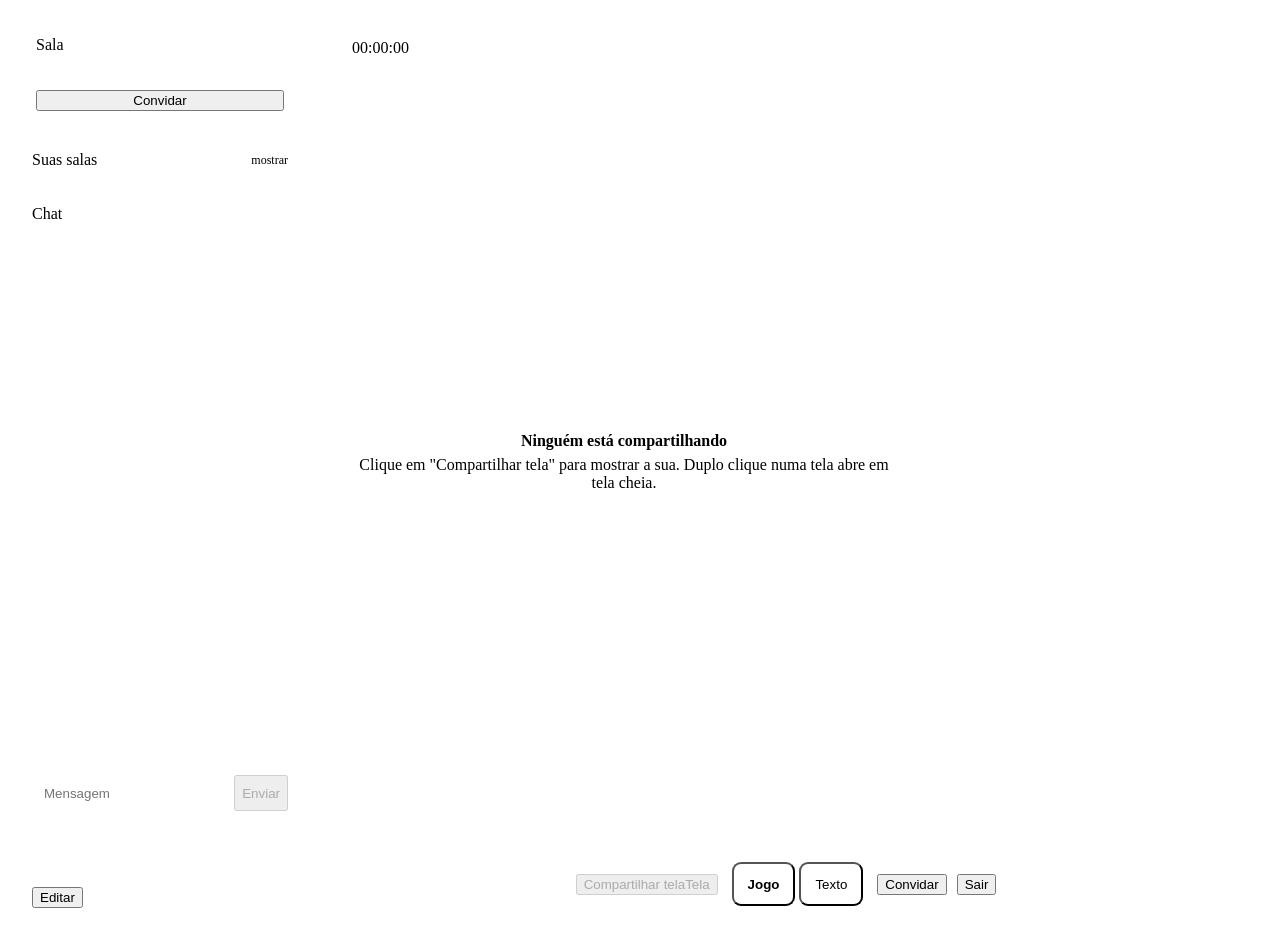
==== static/room.html @ 73da8021 "chore: remove barra oculta do ícone Co-Authored-By: Claude Sonnet 5.5 <noreply@anthropic.com>" ====
<!doctype html>
<html lang="pt-BR">
<head>
  <meta charset="utf-8">
  <meta name="viewport" content="width=device-width, initial-scale=1">
  <title>CPX Call</title>
  <link rel="icon" href="/favicon.svg" type="image/svg+xml">
  <link rel="apple-touch-icon" href="/apple-touch-icon.png">
  <meta name="theme-color" content="#0B0C10">
  <link rel="stylesheet" href="/common.css">
  <style>

    /* ---------- layout ---------- */
    .app { height: 100vh; height: 100dvh; padding: 12px; display: flex; gap: 12px; }


    .side { width: 280px; flex: none; display: flex; flex-direction: column; gap: 12px; overflow-y: auto; }
    .room { padding: 16px; display: flex; flex-direction: column; gap: 12px; }
    .room h1 { margin: 0; font-size: 16px; font-weight: 600; }
    #people { list-style: none; margin: 0; padding: 0; display: flex; flex-direction: column; gap: 8px; max-height: 240px; overflow-y: auto; }
    .hud { flex: none; padding: 12px; }
    .hud-summary { display: flex; align-items: center; justify-content: space-between; cursor: pointer; list-style: none; }
    .hud-summary::-webkit-details-marker { display: none; }
    .hud-summary::after { content: 'mostrar'; font-size: 12px; color: var(--muted); }
    .hud[open] .hud-summary::after { content: 'esconder'; }
    .hud-body { margin-top: 10px; display: flex; flex-direction: column; gap: 8px; }
    #hud-rooms { list-style: none; margin: 0; padding: 0; display: flex; flex-direction: column; gap: 4px; max-height: 148px; overflow-y: auto; }
    .hud-room { display: flex; align-items: center; gap: 10px; padding: 6px 8px; border-radius: 10px; color: inherit; text-decoration: none; }
    .hud-room:hover { background: var(--raised); }
    .hud-room[aria-current="page"] { background: var(--raised); box-shadow: inset 0 0 0 1px var(--border-strong); }
    .hud-icon { flex: none; width: 28px; height: 28px; border-radius: 9px; display: flex; align-items: center; justify-content: center; font-size: 13px; font-weight: 700; }
    .hud-name { flex: 1; min-width: 0; font-weight: 500; }
    .hud-count { flex: none; font-size: 12px; }
    .hud-new { display: flex; gap: 8px; }
    .hud-new input { flex: 1; min-width: 0; height: 36px; padding: 0 12px; border-radius: 10px; border: 1px solid var(--border-strong); background: var(--raised); }
    .chat { flex: 1; min-height: 120px; padding: 12px; display: flex; flex-direction: column; gap: 10px; }
    #chat-close { display: none; }
    #messages { flex: 1; min-height: 0; overflow-y: auto; list-style: none; margin: 0; padding: 0 4px 0 0; display: flex; flex-direction: column; }
    .msg { padding-top: 10px; }
    .msg.grouped { padding-top: 2px; }
    .msg-head { display: flex; align-items: center; gap: 8px; margin-bottom: 2px; min-width: 0; }
    .msg-head .avatar { width: 24px; height: 24px; font-size: 10px; }
    .msg-head strong { font-size: 13px; font-weight: 600; }
    .msg-head time { flex: none; font-size: 11px; color: var(--muted); }
    .msg-text { margin: 0; padding-left: 32px; overflow-wrap: anywhere; white-space: pre-wrap; }
    .msg-text a { color: #B3A6FF; }
    .system { padding: 8px 0 2px; font-size: 12px; color: var(--muted); text-align: center; }
    .chat-form { display: flex; gap: 8px; }
    .chat-form input { flex: 1; min-width: 0; height: 36px; padding: 0 12px; border-radius: 10px; border: 1px solid var(--border-strong); background: var(--raised); }
    .badge { min-width: 18px; height: 18px; margin-left: 6px; padding: 0 5px; border-radius: 9px; background: var(--live); color: var(--bg); font-size: 11px; font-weight: 700; display: inline-flex; align-items: center; justify-content: center; }
    #chat-toggle { display: none; }
    .me { margin-top: auto; padding: 12px; }
    .me .avatar { width: 40px; height: 40px; font-size: 13px; }
    .me-text { display: flex; flex-direction: column; min-width: 0; }
    .me-text strong { font-weight: 600; }
    .me-text span { font-size: 12px; }

    .stage { flex: 1; min-width: 0; display: flex; flex-direction: column; gap: 12px; }
    .topbar { flex: none; height: 56px; padding: 0 16px; display: flex; align-items: center; gap: 12px; }
    .topbar h2 { margin: 0; font-size: 16px; font-weight: 600; }
    .topbar-end { margin-left: auto; display: flex; gap: 8px; }
    .topbar .pill { background: var(--live-bg); color: var(--live); }
    .net { position: relative; display: inline-flex; align-items: center; padding: 6px; border-radius: 8px; color: var(--muted); cursor: default; }
    .net[hidden] { display: none; }
    .net svg { fill: currentColor; display: block; }
    .net.good { color: #6FD39B; }
    .net.mid { color: var(--warn); }
    .net.bad { color: var(--danger); }
    .net-tip { position: absolute; top: calc(100% + 6px); right: 0; z-index: 20; min-width: 170px; padding: 10px 12px; border-radius: 10px; background: var(--raised); border: 1px solid var(--border-strong); color: var(--text); font-size: 12px; line-height: 1.6; white-space: nowrap; box-shadow: 0 6px 20px rgba(0,0,0,.4); opacity: 0; visibility: hidden; transition: opacity .12s; pointer-events: none; }
    .net:hover .net-tip, .net:focus .net-tip { opacity: 1; visibility: visible; }
    .net-tip .row { display: flex; justify-content: space-between; gap: 16px; }
    .topbar .pill.reconnecting { background: var(--raised); color: var(--warn); }

    .content { flex: 1; min-height: 0; display: grid; grid-template-columns: minmax(0, 2fr) minmax(0, 1fr); gap: 12px; }
    #screens { min-height: 0; display: grid; gap: 12px; grid-template-columns: repeat(var(--cols, 1), minmax(0, 1fr)); grid-auto-rows: minmax(0, 1fr); }
    .screen { min-height: 0; padding: 12px; display: flex; flex-direction: column; gap: 10px; }
    .frame { flex: 1; min-height: 0; border-radius: 12px; background: var(--frame); border: 1px solid var(--border-strong); overflow: hidden; display: flex; flex-direction: column; align-items: center; justify-content: center; gap: 6px; color: var(--faint); text-align: center; }
    .frame video { width: 100%; height: 100%; display: block; object-fit: contain; background: #000; touch-action: manipulation; /* no double-tap zoom */ }
    #empty .frame { padding: 24px; }
    #empty strong { color: var(--muted); font-weight: 600; }
    .screen-foot { display: flex; flex-wrap: wrap; align-items: center; gap: 8px; font-size: 13px; min-width: 0; }
    .screen-foot .pill { color: var(--live); font-size: 13px; overflow: hidden; text-overflow: ellipsis; max-width: 100%; }
    .screen-foot .hint { margin-left: auto; }
    .screen-actions { margin-left: auto; display: flex; flex-wrap: wrap; justify-content: flex-end; align-items: center; gap: 8px; }
    .screen-actions .btn { flex: none; }
    .screen-actions .volume { flex: none; width: 90px; accent-color: var(--accent); }
    .waiting { padding: 24px; display: flex; flex-direction: column; align-items: center; gap: 12px; color: var(--muted); }
    .failed strong { color: var(--warn); font-weight: 600; }
    .failed span { max-width: 44ch; font-size: 13px; }

    #tiles { min-height: 0; display: flex; flex-direction: column; gap: 12px; overflow-y: auto; }
    .tile { flex: 1; min-height: 120px; padding: 8px; display: flex; flex-direction: column; align-items: center; justify-content: center; gap: 8px; text-align: center; }
    .tile.self { border: 2px solid var(--online); }
    .tile .avatar { width: 64px; height: 64px; font-size: 18px; }
    .tile strong { font-weight: 600; max-width: 100%; }
    .tile .status { font-size: 12px; }
    .tile > * { flex-shrink: 0; } /* never squash the name away */
    .tile-text { display: flex; flex-direction: column; align-items: center; gap: 2px; min-width: 0; max-width: 100%; }
    @media (min-width: 761px) {
      /* Many people: avatar beside the name, so every card stays readable. */
      #tiles.compact .tile { flex: none; min-height: 0; flex-direction: row; justify-content: flex-start; gap: 12px; padding: 10px 12px; text-align: left; }
      #tiles.compact .tile .avatar { width: 40px; height: 40px; font-size: 13px; }
      #tiles.compact .tile-text { flex: 1 1 auto; align-items: flex-start; }
    }

    .controls { flex: none; height: 72px; display: flex; align-items: center; justify-content: center; gap: 10px; }
    .mode { display: inline-flex; height: 44px; padding: 4px; gap: 4px; border-radius: 12px; background: var(--raised); }
    .mode-btn { padding: 0 14px; border-radius: 9px; background: transparent; color: var(--muted); }
    .mode-btn[aria-pressed="true"] { background: var(--card); color: var(--text); font-weight: 600; box-shadow: inset 0 0 0 1px var(--border-strong); }


    /* ---------- mobile ---------- */
    @media (max-width: 760px) {
      .side, .screen-foot .hint, .tile .status, .mode, .pip-btn, .volume { display: none; }
      .topbar { height: 52px; padding: 0 14px; gap: 10px; }
      .topbar h2 { font-size: 15px; }
      .topbar .pill { font-size: 11px; padding: 3px 8px; }
      .content { display: flex; flex-direction: column; }
      #screens { flex: 1; grid-template-columns: minmax(0, 1fr); }
      .screen { padding: 10px; gap: 8px; }
      #tiles { flex: none; flex-direction: row; overflow-x: auto; overflow-y: hidden; gap: 10px; }
      .tile { flex: 1 0 96px; min-height: 0; height: 96px; gap: 4px; }
      .tile .avatar { width: 40px; height: 40px; font-size: 13px; }
      .tile strong { font-size: 12px; font-weight: 400; }
      .controls { height: 88px; padding: 12px; border-radius: 20px; display: grid; grid-template-columns: repeat(4, minmax(0, 1fr)); gap: 8px; }
      #chat-toggle { display: inline-flex; }
      /* Mobile: the chat opens full screen over the call. */
      body.chat-open .side { display: flex; position: fixed; inset: 0; z-index: 5; width: auto; padding: 12px; background: var(--bg); }
      body.chat-open .side .room, body.chat-open .side .hud, body.chat-open .side .me { display: none; }
      #chat-close { display: inline-flex; }
      .controls .btn { height: 100%; padding: 0 8px; font-size: 13px; }
    }
  </style>
</head>
<body>
  <div class="app">
    <aside class="side">
      <section class="room card" aria-labelledby="room-title">
        <div class="row">
          <span class="eyebrow">Sala</span>
          <span class="end online" id="online"></span>
        </div>
        <h1 id="room-title"></h1>
        <ul id="people" aria-label="Quem está na sala"></ul>
        <button class="btn small" id="invite-side">Convidar</button>
      </section>

      <details class="hud card" id="hud">
        <summary class="hud-summary"><span class="eyebrow" id="hud-title">Suas salas</span></summary>
        <div class="hud-body">
          <ul id="hud-rooms" aria-labelledby="hud-title"></ul>
          <form class="hud-new" id="hud-new">
            <input id="hud-new-name" maxlength="40" placeholder="Nome (opcional)" autocomplete="off" aria-label="Nome da nova sala">
            <button class="btn small primary">Criar sala</button>
          </form>
        </div>
      </details>

      <section class="chat card" aria-labelledby="chat-title">
        <div class="row">
          <span class="eyebrow" id="chat-title">Chat</span>
          <button class="btn small end" id="chat-close">Fechar</button>
        </div>
        <ol id="messages" aria-live="polite"></ol>
        <form class="chat-form" id="chat-form">
          <input id="chat-input" maxlength="500" placeholder="Mensagem" autocomplete="off" aria-label="Mensagem para a sala" disabled>
          <button class="btn small primary" id="chat-send" disabled>Enviar</button>
        </form>
      </section>

      <section class="me card row" aria-label="Seu perfil">
        <div class="avatar" id="me-avatar" aria-hidden="true"></div>
        <div class="me-text">
          <strong class="ellipsis" id="me-nick"></strong>
          <span id="me-status"></span>
        </div>
        <button class="btn small end" id="edit">Editar</button>
      </section>
    </aside>

    <main class="stage">
      <header class="topbar card">
        <a class="logo" href="/" id="home" title="Voltar ao início" aria-label="Voltar ao início"><img src="/favicon.svg" alt=""></a>
        <h2 id="room-tag"></h2>
        <span class="muted" id="timer">00:00:00</span>
        <span class="topbar-end">
          <span class="net" id="net" tabindex="0" role="img" aria-label="Qualidade da conexão" hidden>
            <svg viewBox="0 0 20 16" width="20" height="16" aria-hidden="true">
              <rect x="1" y="11" width="3.5" height="4" rx="1"/><rect x="6.5" y="7.5" width="3.5" height="7.5" rx="1"/>
              <rect x="12" y="4" width="3.5" height="11" rx="1"/>
            </svg>
            <span class="net-tip" role="tooltip" id="net-tip"></span>
          </span>
          <span class="pill reconnecting" id="reconnecting" role="status" hidden>Reconectando…</span>
          <span class="pill" id="live" hidden>● Ao vivo</span>
        </span>
      </header>

      <div class="content">
        <section id="screens" aria-label="Telas compartilhadas">
          <div class="screen card" id="empty">
            <div class="frame">
              <strong>Ninguém está compartilhando</strong>
              <span id="empty-hint">Clique em "Compartilhar tela" para mostrar a sua. Duplo clique numa tela abre em tela cheia.</span>
            </div>
          </div>
        </section>
        <section id="tiles" aria-label="Participantes"></section>
      </div>

      <footer class="controls card">
        <button class="btn primary" id="share" disabled>
          <span class="long" id="share-long">Compartilhar tela</span><span class="short" id="share-short">Tela</span>
        </button>
        <div class="mode" role="group" aria-label="Qualidade ao compartilhar">
          <button class="mode-btn" id="mode-jogo" aria-pressed="true" title="Fluido e leve para o PC: até 720p a 30 FPS">Jogo</button>
          <button class="mode-btn" id="mode-texto" aria-pressed="false" title="Nítido para código e documentos: até 1080p a 15 FPS">Texto</button>
        </div>
        <button class="btn" id="invite">Convidar</button>
        <button class="btn" id="chat-toggle">Chat<span class="badge" id="chat-badge" hidden></span></button>
        <button class="btn danger" id="leave">Sair</button>
      </footer>
    </main>
  </div>

  <dialog id="notice" aria-labelledby="notice-title">
    <div class="dialog-body">
      <h2 id="notice-title"></h2>
      <p class="muted" id="notice-text"></p>
      <div class="actions">
        <button class="btn small primary" id="notice-retry">Entrar de novo</button>
        <a class="btn small" href="/">Ir para o início</a>
      </div>
    </div>
  </dialog>

  <script src="/common.js"></script>
  <script src="/room.js"></script>
</body>
</html>
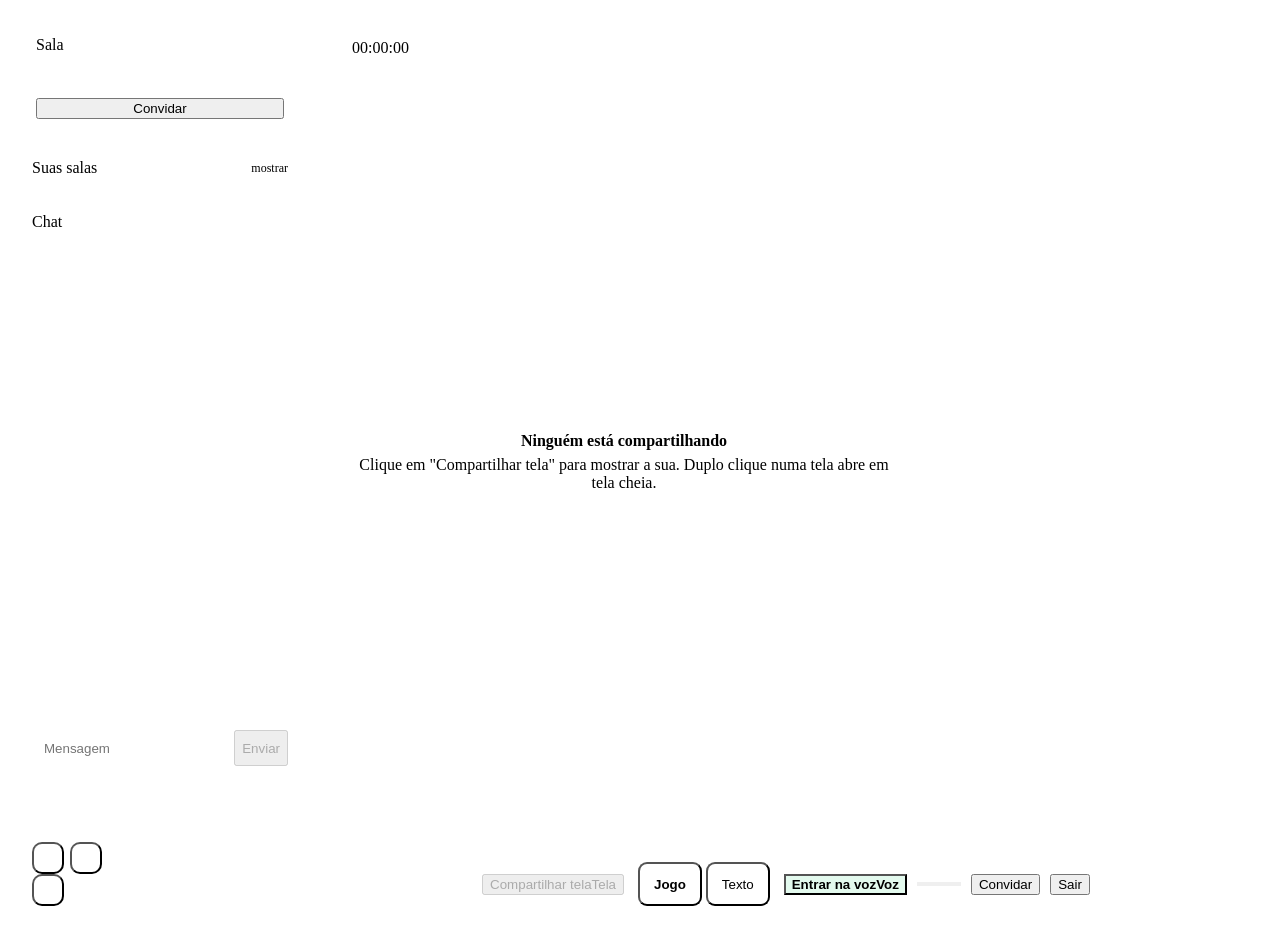
==== commit 5c0da41b: "feat: apertar para falar (push-to-talk) na voz Opcional nas configurações de voz, com tecla configur" ====
--- a/static/room.html
+++ b/static/room.html
@@ -17,7 +17,7 @@
     .side { width: 280px; flex: none; display: flex; flex-direction: column; gap: 12px; overflow-y: auto; }
     .room { padding: 16px; display: flex; flex-direction: column; gap: 12px; }
     .room h1 { margin: 0; font-size: 16px; font-weight: 600; }
-    #people { list-style: none; margin: 0; padding: 0; display: flex; flex-direction: column; gap: 8px; max-height: 240px; overflow-y: auto; }
+    #people { list-style: none; margin: 0; padding: 4px; display: flex; flex-direction: column; gap: 8px; max-height: 240px; overflow-y: auto; }
     .hud { flex: none; padding: 12px; }
     .hud-summary { display: flex; align-items: center; justify-content: space-between; cursor: pointer; list-style: none; }
     .hud-summary::-webkit-details-marker { display: none; }
@@ -60,15 +60,6 @@
     .topbar h2 { margin: 0; font-size: 16px; font-weight: 600; }
     .topbar-end { margin-left: auto; display: flex; gap: 8px; }
     .topbar .pill { background: var(--live-bg); color: var(--live); }
-    .net { position: relative; display: inline-flex; align-items: center; padding: 6px; border-radius: 8px; color: var(--muted); cursor: default; }
-    .net[hidden] { display: none; }
-    .net svg { fill: currentColor; display: block; }
-    .net.good { color: #6FD39B; }
-    .net.mid { color: var(--warn); }
-    .net.bad { color: var(--danger); }
-    .net-tip { position: absolute; top: calc(100% + 6px); right: 0; z-index: 20; min-width: 170px; padding: 10px 12px; border-radius: 10px; background: var(--raised); border: 1px solid var(--border-strong); color: var(--text); font-size: 12px; line-height: 1.6; white-space: nowrap; box-shadow: 0 6px 20px rgba(0,0,0,.4); opacity: 0; visibility: hidden; transition: opacity .12s; pointer-events: none; }
-    .net:hover .net-tip, .net:focus .net-tip { opacity: 1; visibility: visible; }
-    .net-tip .row { display: flex; justify-content: space-between; gap: 16px; }
     .topbar .pill.reconnecting { background: var(--raised); color: var(--warn); }
 
     .content { flex: 1; min-height: 0; display: grid; grid-template-columns: minmax(0, 2fr) minmax(0, 1fr); gap: 12px; }
@@ -90,7 +81,33 @@
 
     #tiles { min-height: 0; display: flex; flex-direction: column; gap: 12px; overflow-y: auto; }
     .tile { flex: 1; min-height: 120px; padding: 8px; display: flex; flex-direction: column; align-items: center; justify-content: center; gap: 8px; text-align: center; }
-    .tile.self { border: 2px solid var(--online); }
+    .tile.self { box-shadow: inset 0 0 0 1px var(--border-strong); }
+    /* Voice: who is talking gets a green ring (the design's "falando"). */
+    .avatar.speaking { box-shadow: 0 0 0 2px var(--card), 0 0 0 4px var(--online); }
+    .tile.speaking { border-color: var(--online); box-shadow: inset 0 0 0 1px var(--online); }
+    .voice-icon { display: inline-flex; margin-left: 6px; vertical-align: -2px; color: var(--muted); }
+    .voice-icon.off { color: var(--danger); }
+    .voice-icon svg { width: 14px; height: 14px; }
+    svg { fill: none; stroke: currentColor; stroke-width: 2; stroke-linecap: round; stroke-linejoin: round; }
+    .icon-btn { display: inline-flex; align-items: center; justify-content: center; width: 32px; height: 32px; padding: 0; border-radius: 10px; background: var(--raised); color: var(--text); }
+    .icon-btn svg, .icon-btn-lg svg { width: 18px; height: 18px; }
+    .icon-btn-lg { width: 44px; padding: 0; }
+    .icon-btn.talking, .icon-btn-lg.talking { background: var(--live-bg); color: #6FD39B; box-shadow: 0 0 0 2px #6FD39B; } /* push-to-talk held */
+    .icon-btn[aria-pressed="true"], .icon-btn-lg[aria-pressed="true"] { background: var(--danger-bg); color: var(--danger); }
+    .voice-join { background: rgb(59 217 138 / .14); color: var(--online); font-weight: 600; }
+    .voice-leave { background: var(--danger-bg); color: var(--danger); font-weight: 600; }
+    .me-voice { display: flex; gap: 6px; }
+    .me .end { margin-left: auto; }
+    .me-text span { white-space: nowrap; overflow: hidden; text-overflow: ellipsis; }
+    input[type="range"] { accent-color: var(--accent); }
+    .select { height: 36px; padding: 0 8px; border-radius: 10px; border: 1px solid var(--border-strong); background: var(--raised); color: var(--text); font: inherit; }
+    .meter { height: 6px; border-radius: 3px; background: var(--border-strong); overflow: hidden; }
+    .meter-fill { width: 0; height: 100%; background: var(--online); transition: width .08s linear; }
+    .switch-row { display: flex; align-items: center; justify-content: space-between; gap: 12px; }
+    input[role="switch"] { appearance: none; flex: none; width: 36px; height: 20px; margin: 0; border-radius: 10px; background: var(--border-strong); position: relative; cursor: pointer; }
+    input[role="switch"]::after { content: ''; position: absolute; top: 2px; left: 2px; width: 16px; height: 16px; border-radius: 50%; background: #fff; transition: left .15s; }
+    input[role="switch"]:checked { background: var(--accent); }
+    input[role="switch"]:checked::after { left: 18px; }
     .tile .avatar { width: 64px; height: 64px; font-size: 18px; }
     .tile strong { font-weight: 600; max-width: 100%; }
     .tile .status { font-size: 12px; }
@@ -122,7 +139,9 @@
       .tile { flex: 1 0 96px; min-height: 0; height: 96px; gap: 4px; }
       .tile .avatar { width: 40px; height: 40px; font-size: 13px; }
       .tile strong { font-size: 12px; font-weight: 400; }
-      .controls { height: 88px; padding: 12px; border-radius: 20px; display: grid; grid-template-columns: repeat(4, minmax(0, 1fr)); gap: 8px; }
+      .controls { height: 88px; padding: 12px; border-radius: 20px; display: grid; grid-auto-flow: column; grid-auto-columns: minmax(0, 1fr); gap: 8px; }
+      #deafen, #voice-settings-btn, body.in-voice #invite { display: none !important; } /* phones: fewer buttons */
+      .icon-btn-lg { width: auto; }
       #chat-toggle { display: inline-flex; }
       /* Mobile: the chat opens full screen over the call. */
       body.chat-open .side { display: flex; position: fixed; inset: 0; z-index: 5; width: auto; padding: 12px; background: var(--bg); }
@@ -174,7 +193,11 @@
           <strong class="ellipsis" id="me-nick"></strong>
           <span id="me-status"></span>
         </div>
-        <button class="btn small end" id="edit">Editar</button>
+        <div class="me-voice end" id="me-voice" hidden>
+          <button class="icon-btn" id="me-mic"></button>
+          <button class="icon-btn" id="me-deafen"></button>
+        </div>
+        <button class="icon-btn" id="edit" title="Editar perfil" aria-label="Editar perfil"></button>
       </section>
     </aside>
 
@@ -184,13 +207,6 @@
         <h2 id="room-tag"></h2>
         <span class="muted" id="timer">00:00:00</span>
         <span class="topbar-end">
-          <span class="net" id="net" tabindex="0" role="img" aria-label="Qualidade da conexão" hidden>
-            <svg viewBox="0 0 20 16" width="20" height="16" aria-hidden="true">
-              <rect x="1" y="11" width="3.5" height="4" rx="1"/><rect x="6.5" y="7.5" width="3.5" height="7.5" rx="1"/>
-              <rect x="12" y="4" width="3.5" height="11" rx="1"/>
-            </svg>
-            <span class="net-tip" role="tooltip" id="net-tip"></span>
-          </span>
           <span class="pill reconnecting" id="reconnecting" role="status" hidden>Reconectando…</span>
           <span class="pill" id="live" hidden>● Ao vivo</span>
         </span>
@@ -216,12 +232,36 @@
           <button class="mode-btn" id="mode-jogo" aria-pressed="true" title="Fluido e leve para o PC: até 720p a 30 FPS">Jogo</button>
           <button class="mode-btn" id="mode-texto" aria-pressed="false" title="Nítido para código e documentos: até 1080p a 15 FPS">Texto</button>
         </div>
+        <button class="btn voice-join" id="voice-join"><span class="long">Entrar na voz</span><span class="short">Voz</span></button>
+        <button class="btn icon-btn-lg" id="mic" hidden></button>
+        <button class="btn icon-btn-lg" id="deafen" hidden></button>
+        <button class="btn icon-btn-lg voice-leave" id="voice-leave" title="Sair da voz" aria-label="Sair da voz" hidden></button>
+        <button class="btn icon-btn-lg" id="voice-settings-btn" title="Configurações de voz" aria-label="Configurações de voz"></button>
         <button class="btn" id="invite">Convidar</button>
         <button class="btn" id="chat-toggle">Chat<span class="badge" id="chat-badge" hidden></span></button>
         <button class="btn danger" id="leave">Sair</button>
       </footer>
     </main>
   </div>
+
+  <dialog id="voice-settings" aria-labelledby="vs-title">
+    <form method="dialog" class="dialog-body">
+      <div class="heading">
+        <h2 id="vs-title">Voz</h2>
+        <span class="muted">Valem para este navegador.</span>
+      </div>
+      <label class="field"><span class="muted">Microfone</span><select class="select" id="vs-mic"></select></label>
+      <div class="field">
+        <span class="muted">Volume de entrada</span>
+        <div class="meter" aria-hidden="true"><div class="meter-fill" id="vs-meter"></div></div>
+      </div>
+      <label class="switch-row">Supressão de ruído<input type="checkbox" role="switch" id="vs-ns"></label>
+      <label class="switch-row">Apertar para falar<input type="checkbox" role="switch" id="vs-ptt"></label>
+      <div class="field" id="vs-ptt-row" hidden><span class="muted">Tecla para falar</span><button type="button" class="btn small" id="vs-ptt-key"></button></div>
+      <label class="field"><span class="muted">Volume das vozes</span><input type="range" id="vs-volume" min="0" max="1" step="0.05"></label>
+      <button class="btn small primary">Pronto</button>
+    </form>
+  </dialog>
 
   <dialog id="notice" aria-labelledby="notice-title">
     <div class="dialog-body">
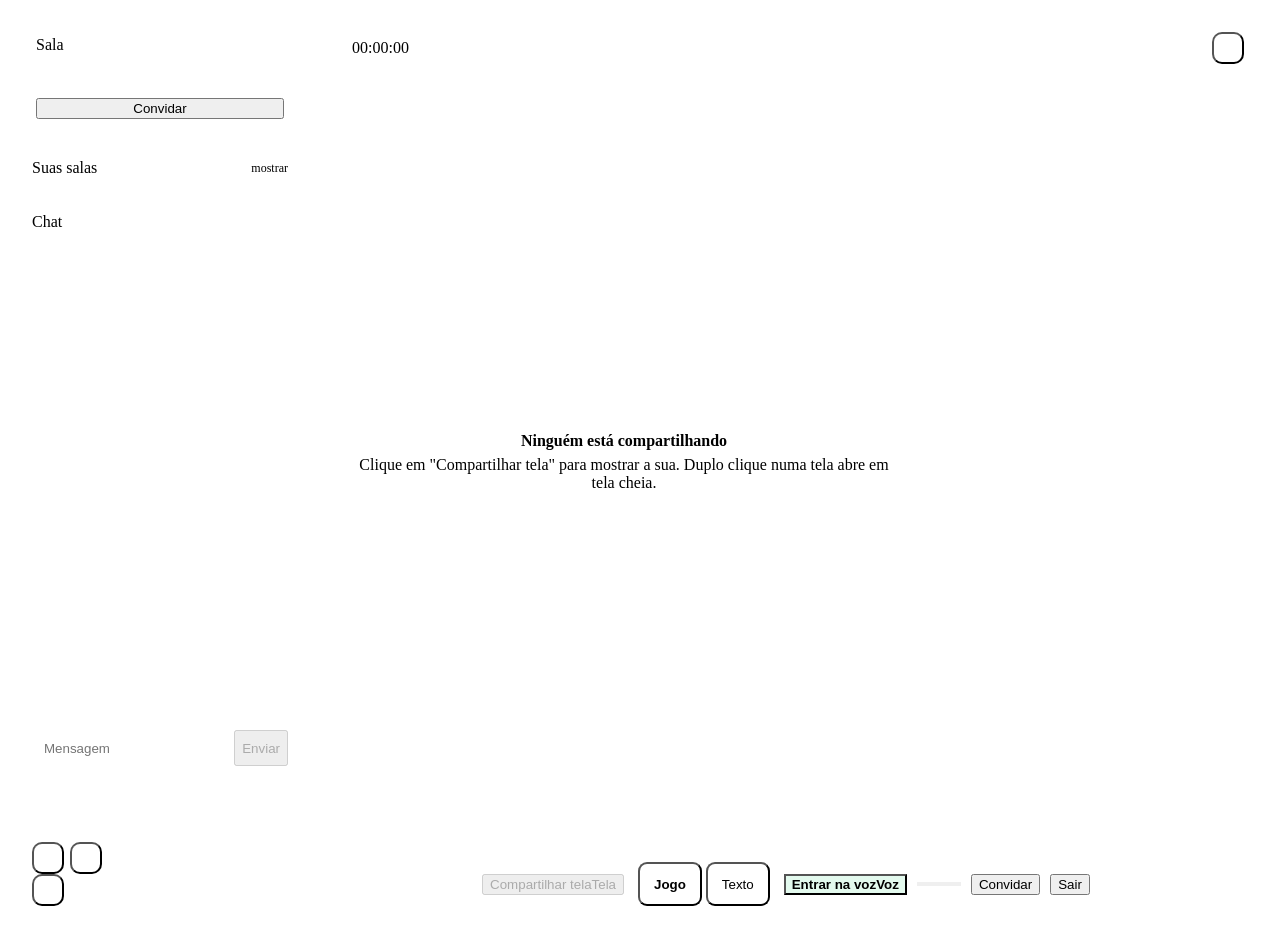
==== commit 9f5e9adc: "feat: avisos do navegador para quem compartilha e mensagens Sininho na barra superior (desligado por" ====
--- a/static/room.html
+++ b/static/room.html
@@ -92,7 +92,8 @@
     .icon-btn { display: inline-flex; align-items: center; justify-content: center; width: 32px; height: 32px; padding: 0; border-radius: 10px; background: var(--raised); color: var(--text); }
     .icon-btn svg, .icon-btn-lg svg { width: 18px; height: 18px; }
     .icon-btn-lg { width: 44px; padding: 0; }
-    .icon-btn.talking, .icon-btn-lg.talking { background: var(--live-bg); color: #6FD39B; box-shadow: 0 0 0 2px #6FD39B; } /* push-to-talk held */
+    #notify-btn[aria-pressed="true"] { background: var(--live-bg); color: #6FD39B; } /* on is good, not the red "pressed" look */
+    .icon-btn.talking,.icon-btn-lg.talking { background: var(--live-bg); color: #6FD39B; box-shadow: 0 0 0 2px #6FD39B; } /* push-to-talk held */
     .icon-btn[aria-pressed="true"], .icon-btn-lg[aria-pressed="true"] { background: var(--danger-bg); color: var(--danger); }
     .voice-join { background: rgb(59 217 138 / .14); color: var(--online); font-weight: 600; }
     .voice-leave { background: var(--danger-bg); color: var(--danger); font-weight: 600; }
@@ -209,6 +210,7 @@
         <span class="topbar-end">
           <span class="pill reconnecting" id="reconnecting" role="status" hidden>Reconectando…</span>
           <span class="pill" id="live" hidden>● Ao vivo</span>
+          <button class="icon-btn" id="notify-btn" hidden></button>
         </span>
       </header>
 
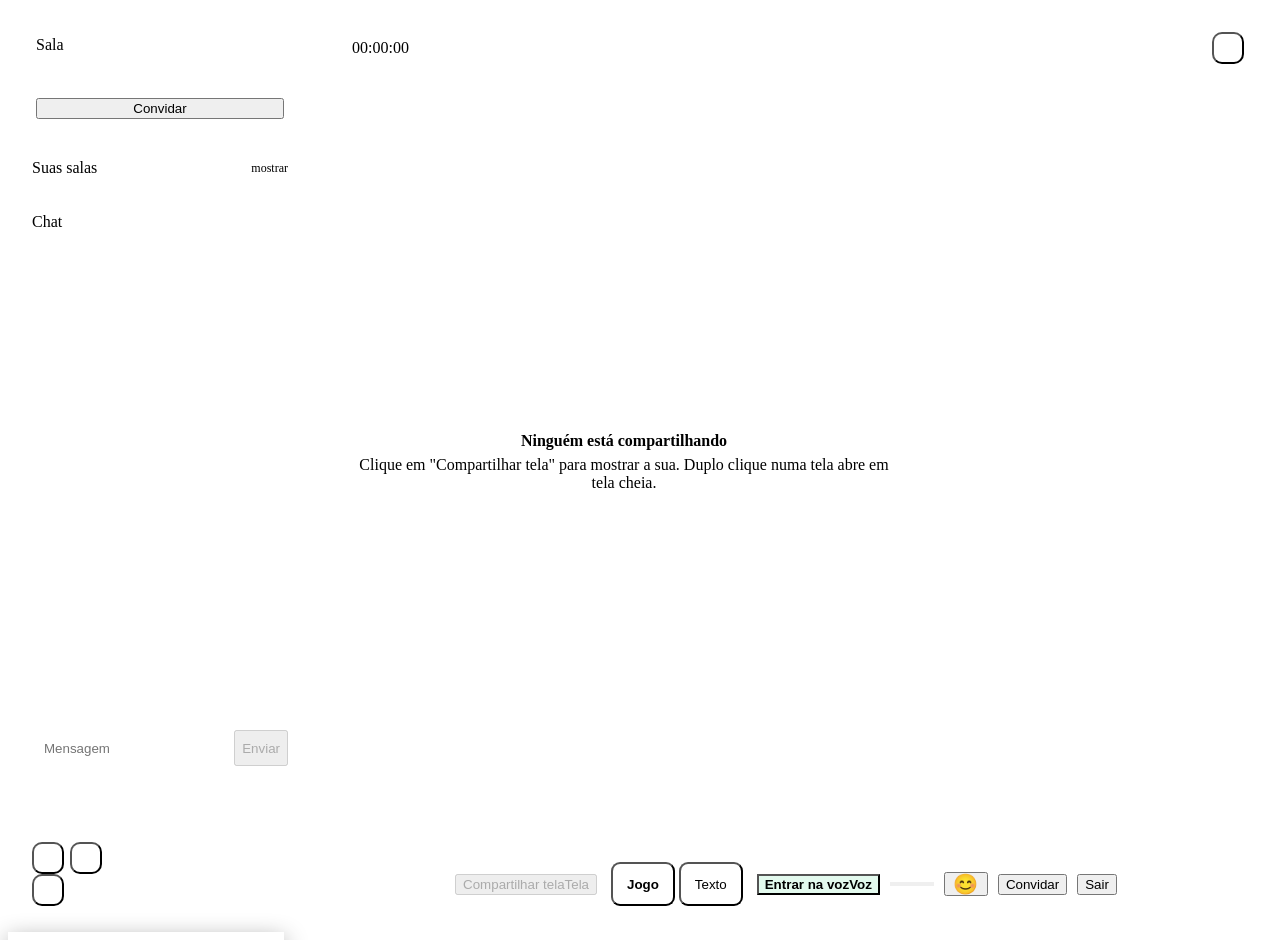
==== commit aa5a0d85: "feat: reações com emojis comuns Botão na barra inferior abre 12 emojis; a escolha sobe flutuando na " ====
--- a/static/room.html
+++ b/static/room.html
@@ -121,6 +121,23 @@
       #tiles.compact .tile-text { flex: 1 1 auto; align-items: flex-start; }
     }
 
+    #react-btn { font-size: 20px; line-height: 1; }
+    .react-pop { position: fixed; z-index: 9; display: grid; grid-template-columns: repeat(6, 40px); gap: 4px; padding: 8px; box-shadow: 0 8px 24px rgba(0,0,0,.45); }
+    .react-choice { width: 40px; height: 40px; border-radius: 10px; background: transparent; font-size: 22px; line-height: 1; }
+    .react-choice:hover, .react-choice:focus-visible { background: var(--raised); }
+    #react-layer { position: fixed; inset: 0; z-index: 8; pointer-events: none; overflow: hidden; }
+    .float-react { position: absolute; left: var(--x); bottom: 110px; display: flex; flex-direction: column; align-items: center; gap: 2px; animation: react-float 2.6s ease-out forwards; }
+    .float-emoji { font-size: 38px; line-height: 1; }
+    .float-name { max-width: 110px; padding: 1px 8px; border-radius: 999px; background: var(--raised); font-size: 11px; overflow: hidden; text-overflow: ellipsis; white-space: nowrap; }
+    @keyframes react-float {
+      0% { opacity: 0; transform: translate(0, 0) scale(.6); }
+      12% { opacity: 1; transform: translate(0, -20px) scale(1.1); }
+      100% { opacity: 0; transform: translate(var(--drift), -42vh) scale(1); }
+    }
+    @media (prefers-reduced-motion: reduce) {
+      .float-react { animation: react-fade 2.6s ease-out forwards; }
+      @keyframes react-fade { 0%, 80% { opacity: 1; } 100% { opacity: 0; } }
+    }
     .controls { flex: none; height: 72px; display: flex; align-items: center; justify-content: center; gap: 10px; }
     .mode { display: inline-flex; height: 44px; padding: 4px; gap: 4px; border-radius: 12px; background: var(--raised); }
     .mode-btn { padding: 0 14px; border-radius: 9px; background: transparent; color: var(--muted); }
@@ -239,12 +256,16 @@
         <button class="btn icon-btn-lg" id="deafen" hidden></button>
         <button class="btn icon-btn-lg voice-leave" id="voice-leave" title="Sair da voz" aria-label="Sair da voz" hidden></button>
         <button class="btn icon-btn-lg" id="voice-settings-btn" title="Configurações de voz" aria-label="Configurações de voz"></button>
+        <button class="btn icon-btn-lg" id="react-btn" title="Reagir" aria-label="Reagir" aria-haspopup="true" aria-expanded="false">😊</button>
         <button class="btn" id="invite">Convidar</button>
         <button class="btn" id="chat-toggle">Chat<span class="badge" id="chat-badge" hidden></span></button>
         <button class="btn danger" id="leave">Sair</button>
       </footer>
     </main>
   </div>
+
+  <div class="react-pop card" id="react-pop" role="group" aria-label="Reações" hidden></div>
+  <div id="react-layer" aria-hidden="true"></div>
 
   <dialog id="voice-settings" aria-labelledby="vs-title">
     <form method="dialog" class="dialog-body">
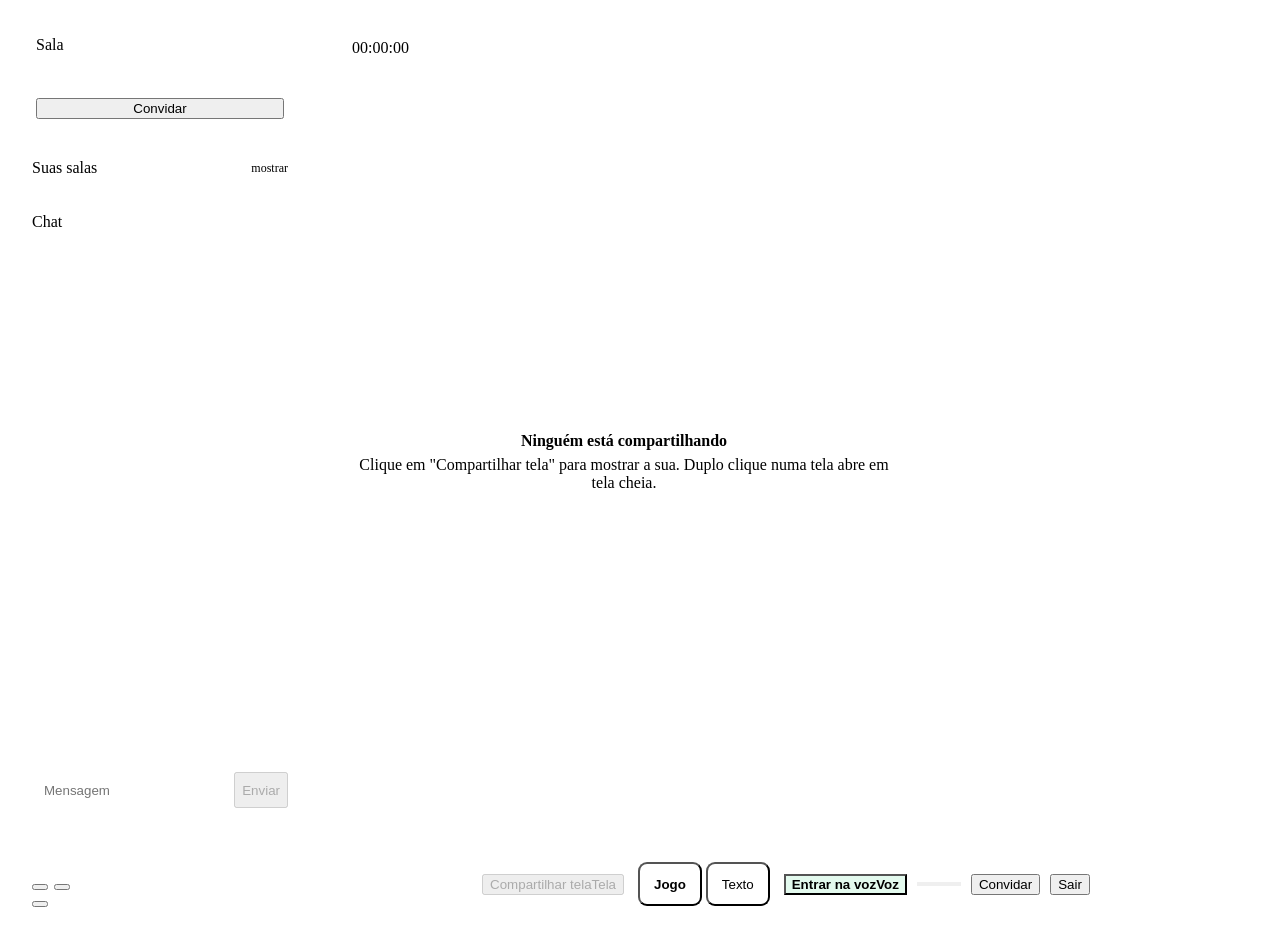
==== commit b257244d: "feat: aparência personalizável (cor, tema e fundo) - Diálogo "Aparência" (paleta no topo do lobby; "" ====
--- a/static/room.html
+++ b/static/room.html
@@ -8,6 +8,7 @@
   <link rel="apple-touch-icon" href="/apple-touch-icon.png">
   <meta name="theme-color" content="#0B0C10">
   <link rel="stylesheet" href="/common.css">
+  <script src="/theme.js"></script>
   <style>
 
     /* ---------- layout ---------- */
@@ -88,12 +89,8 @@
     .voice-icon { display: inline-flex; margin-left: 6px; vertical-align: -2px; color: var(--muted); }
     .voice-icon.off { color: var(--danger); }
     .voice-icon svg { width: 14px; height: 14px; }
-    svg { fill: none; stroke: currentColor; stroke-width: 2; stroke-linecap: round; stroke-linejoin: round; }
-    .icon-btn { display: inline-flex; align-items: center; justify-content: center; width: 32px; height: 32px; padding: 0; border-radius: 10px; background: var(--raised); color: var(--text); }
     .icon-btn svg, .icon-btn-lg svg { width: 18px; height: 18px; }
     .icon-btn-lg { width: 44px; padding: 0; }
-    #notify-btn[aria-pressed="true"] { background: var(--live-bg); color: #6FD39B; } /* on is good, not the red "pressed" look */
-    .icon-btn.talking,.icon-btn-lg.talking { background: var(--live-bg); color: #6FD39B; box-shadow: 0 0 0 2px #6FD39B; } /* push-to-talk held */
     .icon-btn[aria-pressed="true"], .icon-btn-lg[aria-pressed="true"] { background: var(--danger-bg); color: var(--danger); }
     .voice-join { background: rgb(59 217 138 / .14); color: var(--online); font-weight: 600; }
     .voice-leave { background: var(--danger-bg); color: var(--danger); font-weight: 600; }
@@ -121,23 +118,6 @@
       #tiles.compact .tile-text { flex: 1 1 auto; align-items: flex-start; }
     }
 
-    #react-btn { font-size: 20px; line-height: 1; }
-    .react-pop { position: fixed; z-index: 9; display: grid; grid-template-columns: repeat(6, 40px); gap: 4px; padding: 8px; box-shadow: 0 8px 24px rgba(0,0,0,.45); }
-    .react-choice { width: 40px; height: 40px; border-radius: 10px; background: transparent; font-size: 22px; line-height: 1; }
-    .react-choice:hover, .react-choice:focus-visible { background: var(--raised); }
-    #react-layer { position: fixed; inset: 0; z-index: 8; pointer-events: none; overflow: hidden; }
-    .float-react { position: absolute; left: var(--x); bottom: 110px; display: flex; flex-direction: column; align-items: center; gap: 2px; animation: react-float 2.6s ease-out forwards; }
-    .float-emoji { font-size: 38px; line-height: 1; }
-    .float-name { max-width: 110px; padding: 1px 8px; border-radius: 999px; background: var(--raised); font-size: 11px; overflow: hidden; text-overflow: ellipsis; white-space: nowrap; }
-    @keyframes react-float {
-      0% { opacity: 0; transform: translate(0, 0) scale(.6); }
-      12% { opacity: 1; transform: translate(0, -20px) scale(1.1); }
-      100% { opacity: 0; transform: translate(var(--drift), -42vh) scale(1); }
-    }
-    @media (prefers-reduced-motion: reduce) {
-      .float-react { animation: react-fade 2.6s ease-out forwards; }
-      @keyframes react-fade { 0%, 80% { opacity: 1; } 100% { opacity: 0; } }
-    }
     .controls { flex: none; height: 72px; display: flex; align-items: center; justify-content: center; gap: 10px; }
     .mode { display: inline-flex; height: 44px; padding: 4px; gap: 4px; border-radius: 12px; background: var(--raised); }
     .mode-btn { padding: 0 14px; border-radius: 9px; background: transparent; color: var(--muted); }
@@ -227,7 +207,6 @@
         <span class="topbar-end">
           <span class="pill reconnecting" id="reconnecting" role="status" hidden>Reconectando…</span>
           <span class="pill" id="live" hidden>● Ao vivo</span>
-          <button class="icon-btn" id="notify-btn" hidden></button>
         </span>
       </header>
 
@@ -256,7 +235,6 @@
         <button class="btn icon-btn-lg" id="deafen" hidden></button>
         <button class="btn icon-btn-lg voice-leave" id="voice-leave" title="Sair da voz" aria-label="Sair da voz" hidden></button>
         <button class="btn icon-btn-lg" id="voice-settings-btn" title="Configurações de voz" aria-label="Configurações de voz"></button>
-        <button class="btn icon-btn-lg" id="react-btn" title="Reagir" aria-label="Reagir" aria-haspopup="true" aria-expanded="false">😊</button>
         <button class="btn" id="invite">Convidar</button>
         <button class="btn" id="chat-toggle">Chat<span class="badge" id="chat-badge" hidden></span></button>
         <button class="btn danger" id="leave">Sair</button>
@@ -264,9 +242,6 @@
     </main>
   </div>
 
-  <div class="react-pop card" id="react-pop" role="group" aria-label="Reações" hidden></div>
-  <div id="react-layer" aria-hidden="true"></div>
-
   <dialog id="voice-settings" aria-labelledby="vs-title">
     <form method="dialog" class="dialog-body">
       <div class="heading">
@@ -279,8 +254,6 @@
         <div class="meter" aria-hidden="true"><div class="meter-fill" id="vs-meter"></div></div>
       </div>
       <label class="switch-row">Supressão de ruído<input type="checkbox" role="switch" id="vs-ns"></label>
-      <label class="switch-row">Apertar para falar<input type="checkbox" role="switch" id="vs-ptt"></label>
-      <div class="field" id="vs-ptt-row" hidden><span class="muted">Tecla para falar</span><button type="button" class="btn small" id="vs-ptt-key"></button></div>
       <label class="field"><span class="muted">Volume das vozes</span><input type="range" id="vs-volume" min="0" max="1" step="0.05"></label>
       <button class="btn small primary">Pronto</button>
     </form>
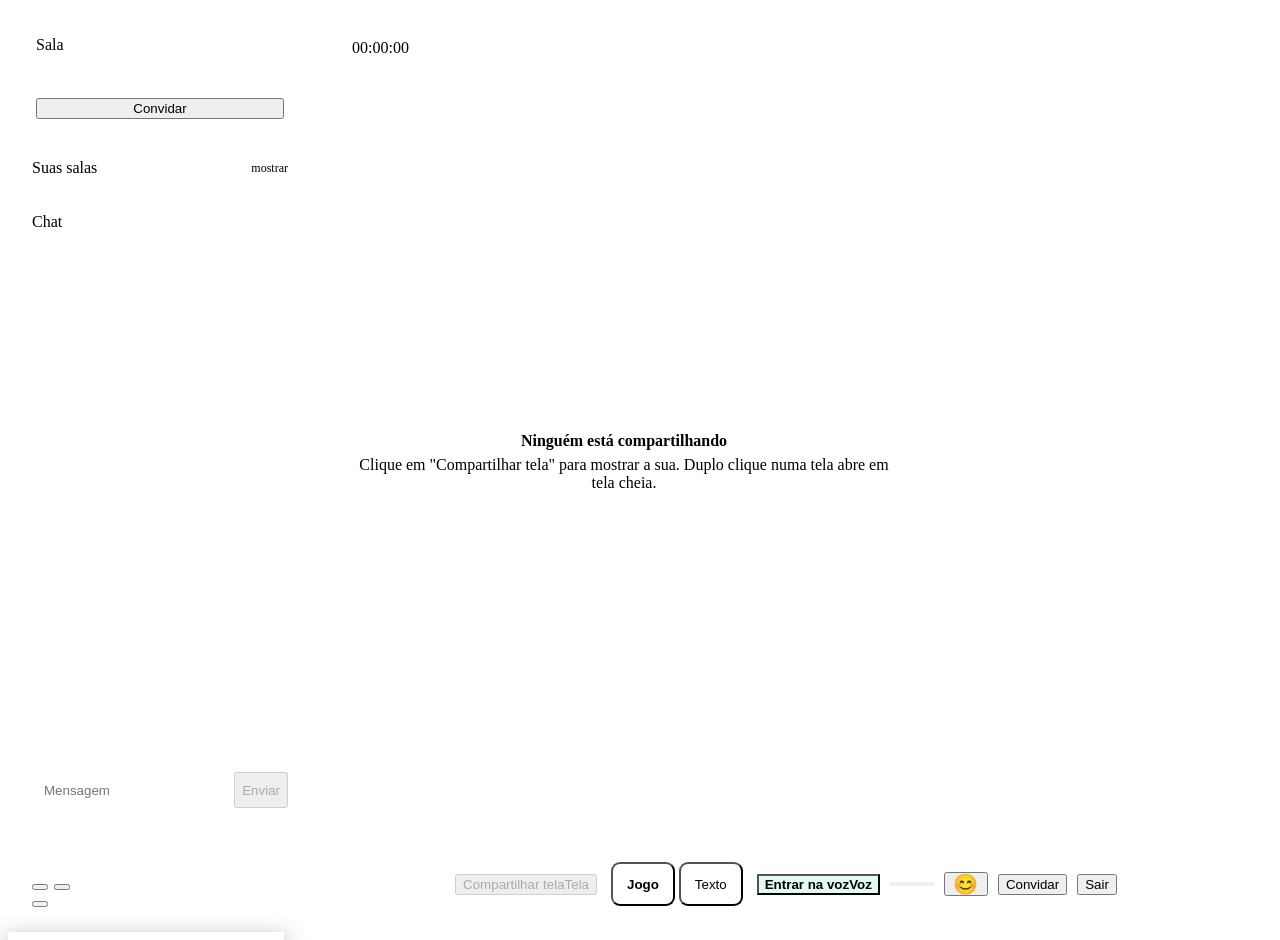
==== commit 9292a3dd: "Merge development em feat/reacoes Co-Authored-By: Claude Opus 5.5 <noreply@anthropic.com>" ====
--- a/static/room.html
+++ b/static/room.html
@@ -91,6 +91,9 @@
     .voice-icon svg { width: 14px; height: 14px; }
     .icon-btn svg, .icon-btn-lg svg { width: 18px; height: 18px; }
     .icon-btn-lg { width: 44px; padding: 0; }
+    #notify-btn[aria-pressed="true"] { background: rgb(59 217 138 / .14); color: var(--online); } /* on is good, not the red "pressed" look */
+    .ptt-note { font-size: 12px; }
+    .icon-btn.talking, .icon-btn-lg.talking { background: rgb(59 217 138 / .18); color: var(--online); box-shadow: 0 0 0 2px var(--online); } /* push-to-talk held */
     .icon-btn[aria-pressed="true"], .icon-btn-lg[aria-pressed="true"] { background: var(--danger-bg); color: var(--danger); }
     .voice-join { background: rgb(59 217 138 / .14); color: var(--online); font-weight: 600; }
     .voice-leave { background: var(--danger-bg); color: var(--danger); font-weight: 600; }
@@ -118,6 +121,23 @@
       #tiles.compact .tile-text { flex: 1 1 auto; align-items: flex-start; }
     }
 
+    #react-btn { font-size: 20px; line-height: 1; }
+    .react-pop { position: fixed; z-index: 9; display: grid; grid-template-columns: repeat(6, 40px); gap: 4px; padding: 8px; box-shadow: 0 8px 24px rgba(0,0,0,.45); }
+    .react-choice { width: 40px; height: 40px; border-radius: 10px; background: transparent; font-size: 22px; line-height: 1; }
+    .react-choice:hover, .react-choice:focus-visible { background: var(--raised); }
+    #react-layer { position: fixed; inset: 0; z-index: 8; pointer-events: none; overflow: hidden; }
+    .float-react { position: absolute; left: var(--x); bottom: 110px; display: flex; flex-direction: column; align-items: center; gap: 2px; animation: react-float 2.6s ease-out forwards; }
+    .float-emoji { font-size: 38px; line-height: 1; }
+    .float-name { max-width: 110px; padding: 1px 8px; border-radius: 999px; background: var(--raised); font-size: 11px; overflow: hidden; text-overflow: ellipsis; white-space: nowrap; }
+    @keyframes react-float {
+      0% { opacity: 0; transform: translate(0, 0) scale(.6); }
+      12% { opacity: 1; transform: translate(0, -20px) scale(1.1); }
+      100% { opacity: 0; transform: translate(var(--drift), -42vh) scale(1); }
+    }
+    @media (prefers-reduced-motion: reduce) {
+      .float-react { animation: react-fade 2.6s ease-out forwards; }
+      @keyframes react-fade { 0%, 80% { opacity: 1; } 100% { opacity: 0; } }
+    }
     .controls { flex: none; height: 72px; display: flex; align-items: center; justify-content: center; gap: 10px; }
     .mode { display: inline-flex; height: 44px; padding: 4px; gap: 4px; border-radius: 12px; background: var(--raised); }
     .mode-btn { padding: 0 14px; border-radius: 9px; background: transparent; color: var(--muted); }
@@ -207,6 +227,7 @@
         <span class="topbar-end">
           <span class="pill reconnecting" id="reconnecting" role="status" hidden>Reconectando…</span>
           <span class="pill" id="live" hidden>● Ao vivo</span>
+          <button class="icon-btn" id="notify-btn" hidden></button>
         </span>
       </header>
 
@@ -235,12 +256,16 @@
         <button class="btn icon-btn-lg" id="deafen" hidden></button>
         <button class="btn icon-btn-lg voice-leave" id="voice-leave" title="Sair da voz" aria-label="Sair da voz" hidden></button>
         <button class="btn icon-btn-lg" id="voice-settings-btn" title="Configurações de voz" aria-label="Configurações de voz"></button>
+        <button class="btn icon-btn-lg" id="react-btn" title="Reagir" aria-label="Reagir" aria-haspopup="true" aria-expanded="false">😊</button>
         <button class="btn" id="invite">Convidar</button>
         <button class="btn" id="chat-toggle">Chat<span class="badge" id="chat-badge" hidden></span></button>
         <button class="btn danger" id="leave">Sair</button>
       </footer>
     </main>
   </div>
+
+  <div class="react-pop card" id="react-pop" role="group" aria-label="Reações" hidden></div>
+  <div id="react-layer" aria-hidden="true"></div>
 
   <dialog id="voice-settings" aria-labelledby="vs-title">
     <form method="dialog" class="dialog-body">
@@ -254,6 +279,8 @@
         <div class="meter" aria-hidden="true"><div class="meter-fill" id="vs-meter"></div></div>
       </div>
       <label class="switch-row">Supressão de ruído<input type="checkbox" role="switch" id="vs-ns"></label>
+      <label class="switch-row">Apertar para falar<input type="checkbox" role="switch" id="vs-ptt"></label>
+      <div class="field" id="vs-ptt-row" hidden><span class="muted">Tecla para falar</span><button type="button" class="btn small" id="vs-ptt-key"></button><span class="muted ptt-note">Funciona com esta aba em foco. Jogos em primeiro plano não repassam teclas ao navegador.</span></div>
       <label class="field"><span class="muted">Volume das vozes</span><input type="range" id="vs-volume" min="0" max="1" step="0.05"></label>
       <button class="btn small primary">Pronto</button>
     </form>
